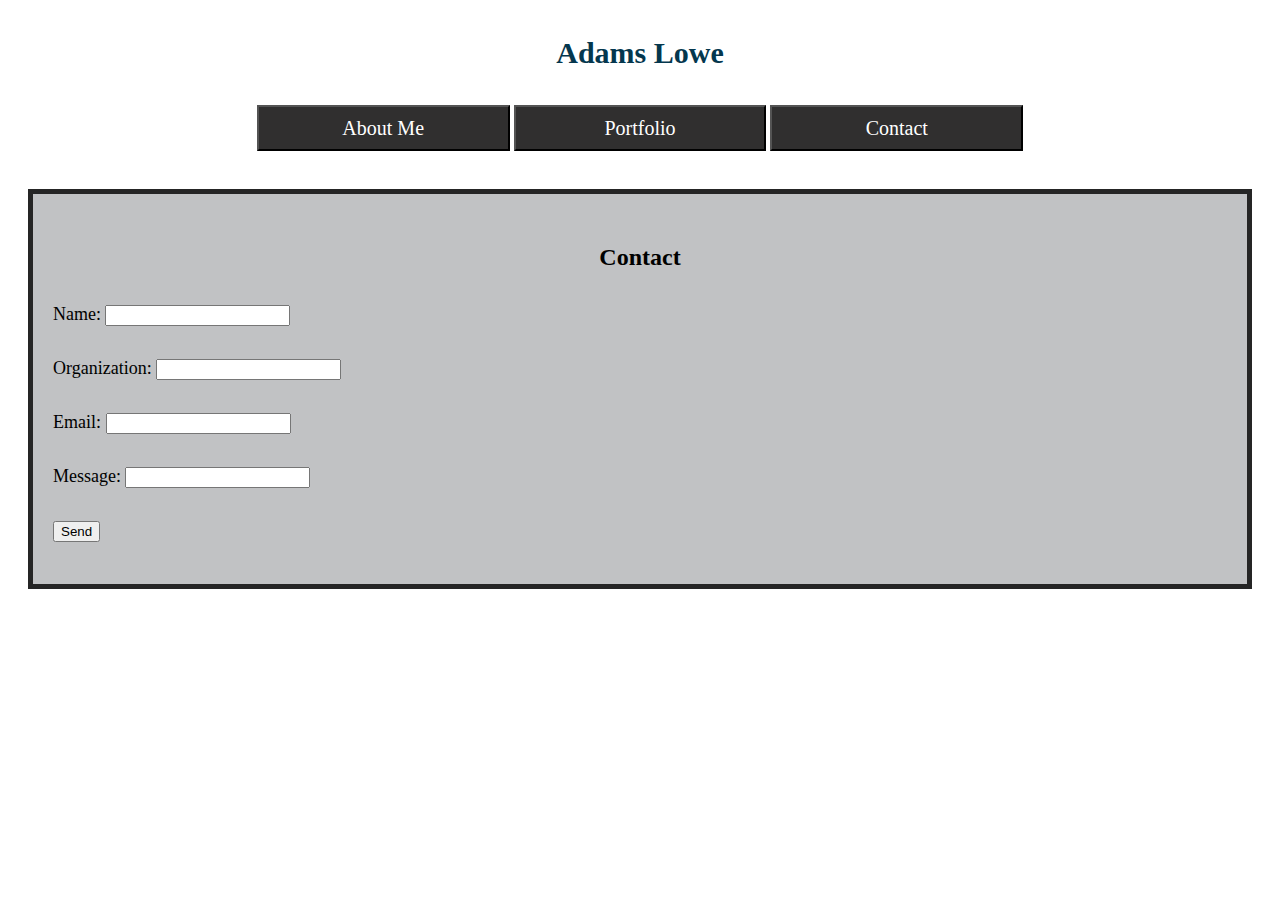
==== contact.html @ a472f5d6 "Add files via upload" ====
<!DOCTYPE html>
<html lang="en">
<head>
    <meta charset="UTF-8">
    <meta name="viewport" content="width=device-width, initial-scale=1.0">
    <meta http-equiv="X-UA-Compatible" content="ie=edge">
    <link rel="stylesheet" type="text/css" href="style.css">
    <title>Adams Lowe</title>
</head>
<body>
    <h1>Adams Lowe</h1>
    <!-- Tab links -->
<section class="tab">
    <a href="index.html"><button class="tablinks" onclick="openCity(event, 'index.html')">About Me</button></a>
    <a href="portfolio.html"><button class="tablinks" onclick="openCity(event, 'portfolio.html')">Portfolio</button></a>
    <a href="contact.html"><button class="tablinks" onclick="openCity(event, 'contact.html')">Contact</button></a>
</section>
      <br>
    <!-- Tab content -->
      <div id="Contact">
        <h3>Contact</h3>
        <!-- <form class="forms" action="/action_page.php">
            <div id="name"> Name: <input type="text" name="name">
            </div>
            <br>
            <div id="email"> Email: <input type="text" name="email">
            </div>
            <br>
            <div id="organization"> Organization: <input type="text" name="Organization">
            </div>
            <br>
            <div id="message"> Message: <textarea rows:"5"; cols:"10">
            </textarea>
            </div>
            <br>
            <div id="submit"> <input type="submit" value="Submit">
            </div>
          </form> -->
          <form action="https://formspree.io/lowe.adams@gmail.com"
      method="POST">
        <div> Name: <input type="text" name="Name"></div>
        <br>
        <div> Organization: <input type="text" name="Organization"></div>
        <br>
        <div> Email: <input type="email" name="Email"></div>
        <br>
        <div> Message:  <input type="text" name="Message"></div>
        <br>
        <div><input type="submit" value="Send"></div>
        <br>
</form>
      </div>
</body>
</html>
---- style.css ----
h1 {
    padding: 20px;
    margin: 10px;
    font-family: Georgia, "Times New Roman", Times, serif;
    font-size: 30px;
    line-height: 150%;
    color: rgb(4, 55, 78);
    background: white;
    text-align: center;
}

.tab {
    text-align: center
    }

.tablinks {
    font-family: Georgia, "Times New Roman", Times, serif;
    font-size: 20px;
    line-height: 200%;
    color: white;
    background: rgb(48, 47, 47);
    width: 20%;
}

#About-Me,
#Contact,
#Portfolio {
    border: 5px solid rgb(37, 37, 37);
    background: rgb(193, 194, 196);
    overflow: auto;
    clear: both;
}

.Bio-Pic {
    padding: 10px;
    margin: 10px;
    color: black;
    float: left;
}

.Bio-Words, {
    padding: 10px;
    margin: 10px;
    font-family: Georgia, "Times New Roman", Times, serif;
    font-size: 18px;
    line-height: 150%;
    color: black;
    text-align: left;
    float: left;
    }

.Bio-Pic {
    padding: 10px;
    margin: 10px;  
}

#Portfolio {
    padding: 10px;
    margin: 10px;
    font-family: Georgia, "Times New Roman", Times, serif;
    font-size: 18px;
    line-height: 150%;
    color: black;
    text-align: left;
    }

#project {
    padding: 10px;
    margin: 20px;
}

#Contact {
    padding: 20px;
    margin: 20px;
    font-family: Georgia, "Times New Roman", Times, serif;
    font-size: 18px;
    line-height: 150%;
    color: black;
    text-align: left;
    height: 350px;
    }

.forms {
    padding: 10px;
    margin: 10px;  
}

h3 {
    text-align: center;
    padding: 10px;
    margin: 20px;
    font-size: 24px;
    clear: right;
}
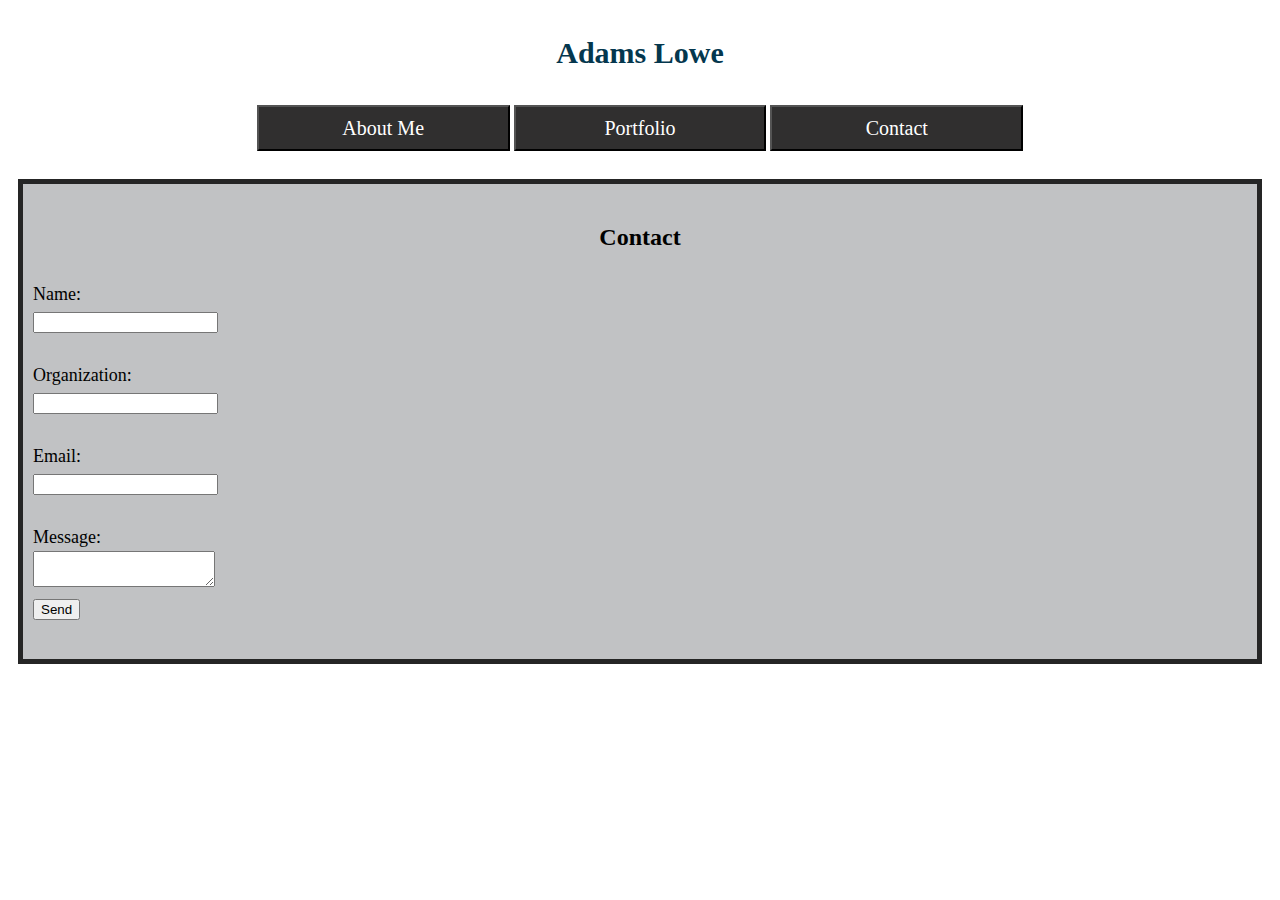
==== commit 482ea049: "Add files via upload" ====
--- a/contact.html
+++ b/contact.html
@@ -38,13 +38,22 @@
           </form> -->
           <form action="https://formspree.io/lowe.adams@gmail.com"
       method="POST">
-        <div> Name: <input type="text" name="Name"></div>
+        <div> Name:
+            <br>
+            <input type="text" name="Name"></div>
         <br>
-        <div> Organization: <input type="text" name="Organization"></div>
+        <div> Organization: 
+            <br>
+            <input type="text" name="Organization"></div>
         <br>
-        <div> Email: <input type="email" name="Email"></div>
+        <div> Email: 
+            <br>
+            <input type="email" name="Email"></div>
         <br>
-        <div> Message:  <input type="text" name="Message"></div>
+        <div> Message:
+            <br>
+            <textarea rows:"10"; cols:"20">
+        </textarea>
         <br>
         <div><input type="submit" value="Send"></div>
         <br>
--- a/style.css
+++ b/style.css
@@ -27,40 +27,31 @@
 #Portfolio {
     border: 5px solid rgb(37, 37, 37);
     background: rgb(193, 194, 196);
+    padding: 10px;
+    margin: 10px;
+    font-family: Georgia, "Times New Roman", Times, serif;
+    font-size: 18px;
+    color: black;
+    line-height: 150%;
     overflow: auto;
     clear: both;
 }
 
 .Bio-Pic {
-    padding: 10px;
-    margin: 10px;
-    color: black;
     float: left;
 }
 
 .Bio-Words, {
-    padding: 10px;
-    margin: 10px;
-    font-family: Georgia, "Times New Roman", Times, serif;
-    font-size: 18px;
-    line-height: 150%;
-    color: black;
     text-align: left;
     float: left;
     }
 
 .Bio-Pic {
-    padding: 10px;
+    padding: 0px 10px 10px 0px;
     margin: 10px;  
 }
 
 #Portfolio {
-    padding: 10px;
-    margin: 10px;
-    font-family: Georgia, "Times New Roman", Times, serif;
-    font-size: 18px;
-    line-height: 150%;
-    color: black;
     text-align: left;
     }
 
@@ -70,14 +61,7 @@
 }
 
 #Contact {
-    padding: 20px;
-    margin: 20px;
-    font-family: Georgia, "Times New Roman", Times, serif;
-    font-size: 18px;
-    line-height: 150%;
-    color: black;
     text-align: left;
-    height: 350px;
     }
 
 .forms {
